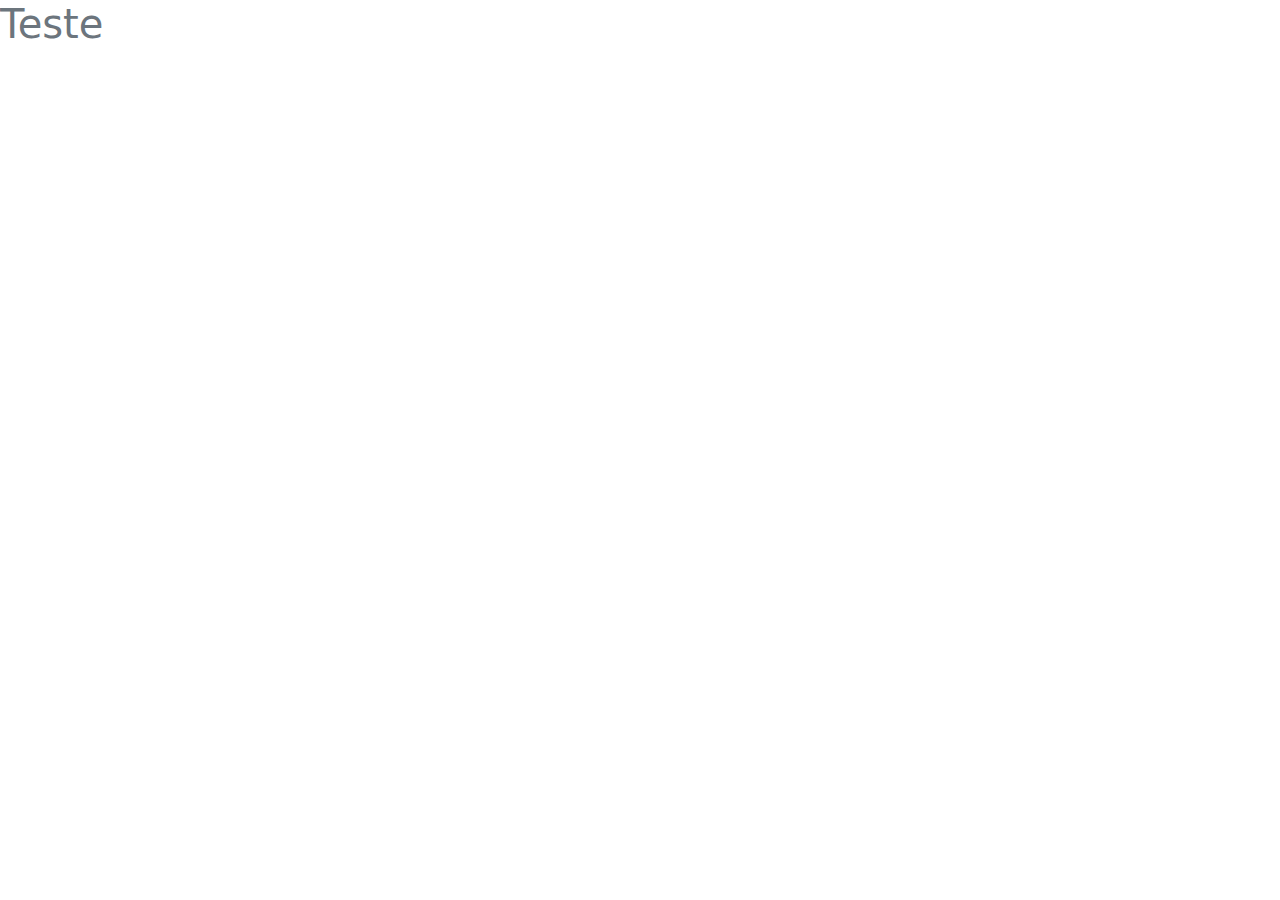
==== Bootstrap-4/index.html @ 91e220fe "Iniciando os projetos da Origamid e subindo primeiros arquivos com bootstrap" ====
<!DOCTYPE html>
<html lang="pt-br">
<head>
  <meta charset="UTF-8">
  <meta http-equiv="X-UA-Compatible" content="IE=edge">
  <meta name="viewport" content="width=device-width, initial-scale=1.0">
  <title>Bootstrap</title>
  <link rel="stylesheet" href="./bootstrap-5.0.1-dist/css/bootstrap.css">
</head>
<body>
  <h1 class="text-secondary">Teste</h1>


  <script type="text/javascript" src="./bootstrap-5.0.1-dist/js/bootstrap.js"></script>
  <script src="./bootstrap-5.0.1-dist/js/bootstrap.bundle.js"></script>
</body>
</html>
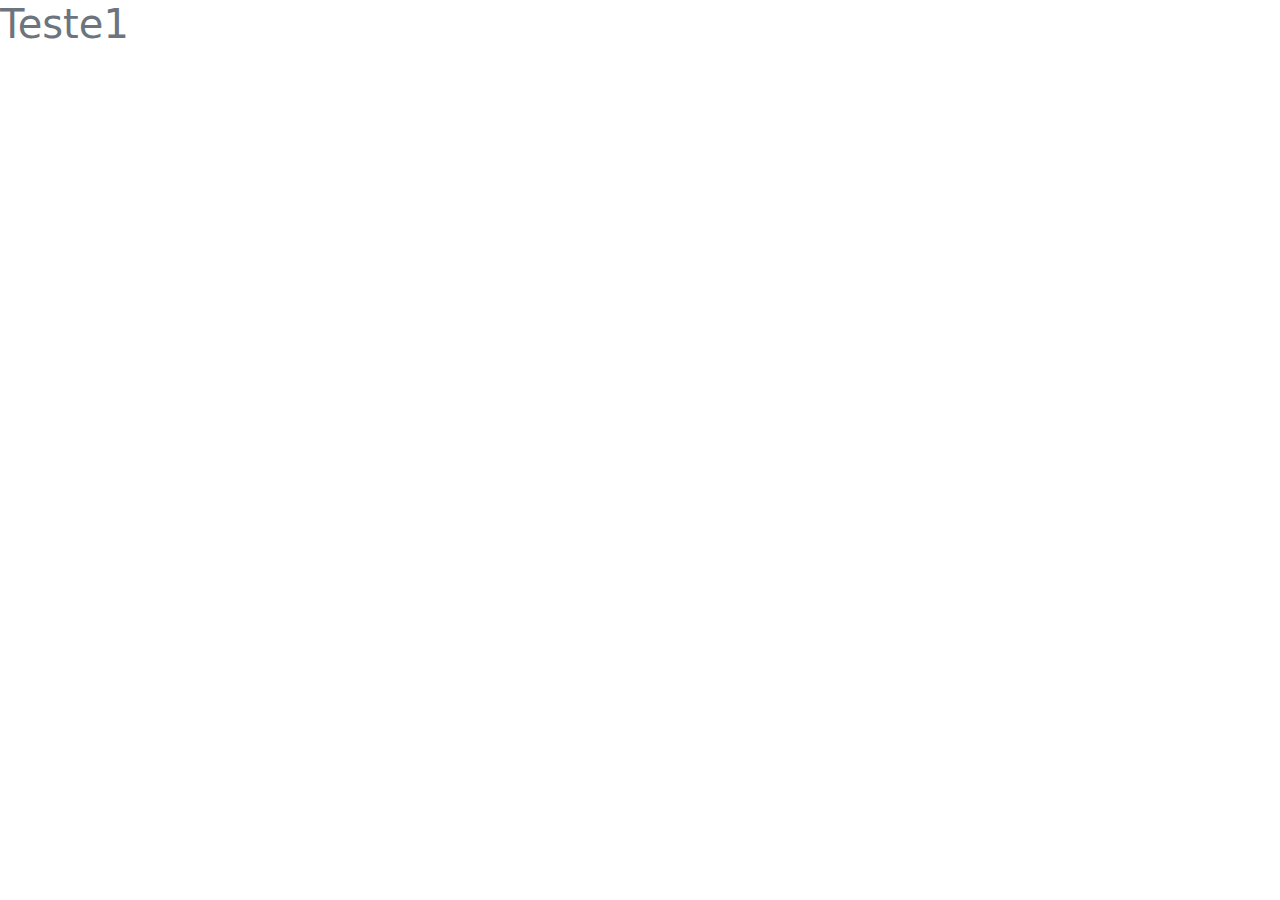
==== commit 2ead455d: "enviando novos arquivos" ====
--- a/Bootstrap-4/index.html
+++ b/Bootstrap-4/index.html
@@ -8,7 +8,7 @@
   <link rel="stylesheet" href="./bootstrap-5.0.1-dist/css/bootstrap.css">
 </head>
 <body>
-  <h1 class="text-secondary">Teste</h1>
+  <h1 class="text-secondary">Teste1</h1>
 
 
   <script type="text/javascript" src="./bootstrap-5.0.1-dist/js/bootstrap.js"></script>
